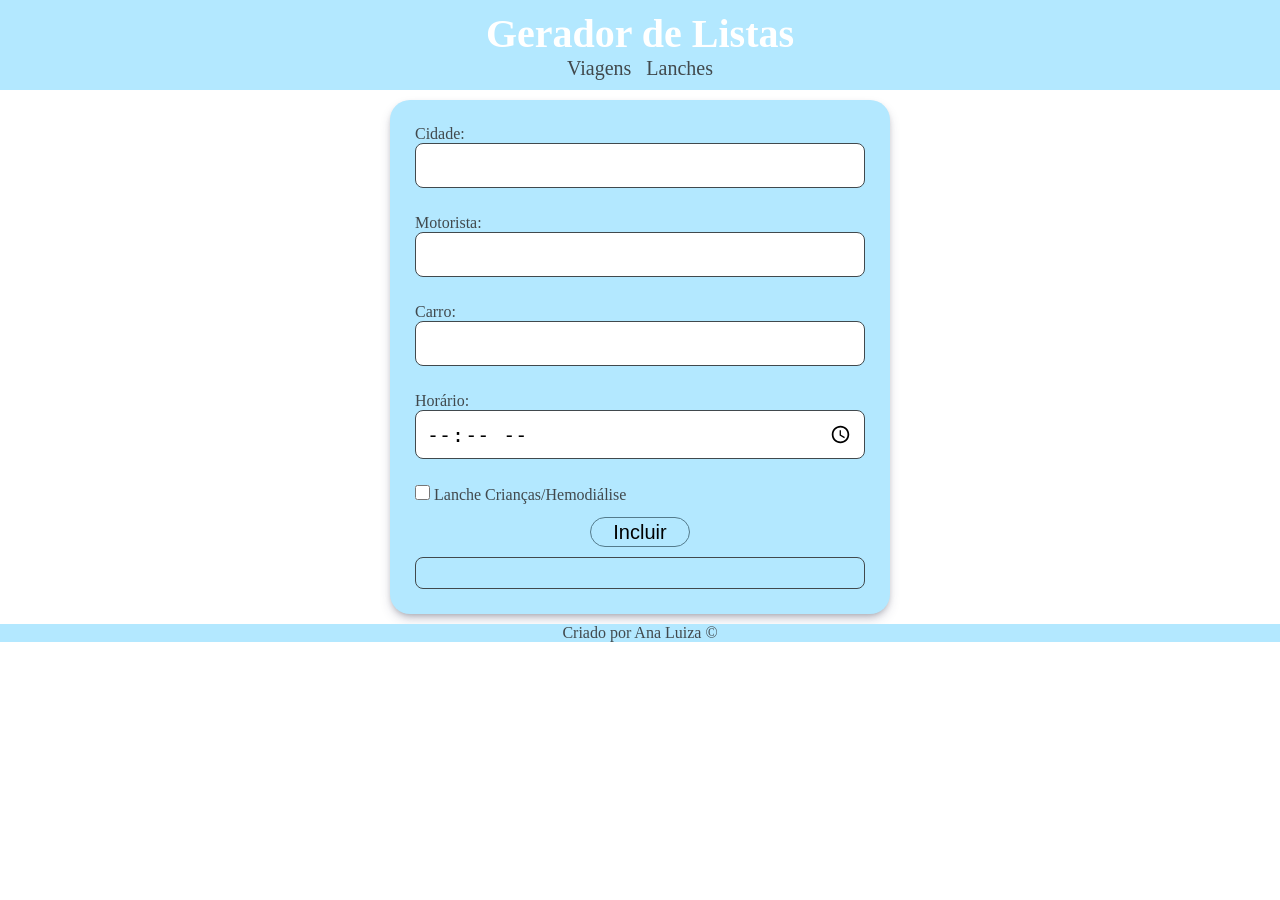
==== viagens.html @ 006bff68 "feat: novo gerador de listas" ====
<!DOCTYPE html>
<html lang="en">
<head>
    <meta charset="UTF-8">
    <meta name="viewport" content="width=device-width, initial-scale=1.0">
    <title>Document</title>
    <link rel="stylesheet" href="style.css">
</head>
<body>
    <header>
        <h1>Gerador de Listas</h1>
        <nav>
            <a href="viagens.html">Viagens</a>
            <a href="index.html">Lanches</a>
        </nav>
    </header>
    <main>
        <section>
            <article>
                <label for="nometxt">Cidade: <input type="text" name="nometxt" id="nometxt"></label><br>

                <label for="motorista">Motorista: <input type="text" name="motorista" id="motorista"></label><br>

                <label for="carro">Carro: <input type="text" name="carro" id="carro"></label><br>

                <label for="horario">Horário: <input type="time" name="horario" id="horario"></label><br>

                <div class="checkbox-container">
                    <label>
                    <input type="checkbox" id="lancheEspecial"> Lanche Crianças/Hemodiálise </label>
                </div>


                <button type="button" id="incluir" >Incluir</button>
            </article>
        </section>
    </main>
    <footer>
        <p>Criado por Ana Luiza ©</p>
    </footer>
    <script src="scriptviagens.js"></script>
</body>
</html>
---- style.css ----
@charset "UTF-8";

:root {
    --cor1: #41494D;
    --cor2: #547B8C;
    --cor3: #B3E8FF;
    --cor4: #25BCFE;
}

* {
    padding: 0;
    margin: 0;
    box-sizing: border-box;
}

body {
    max-width: 100%;
}

header {
    color: white;
    padding: 10px;
    text-align: center;
    background-color: var(--cor3);
    font-size: 20px;
}

nav > a {
    text-decoration: none;
    color: var(--cor1);
    padding: 5px;
    border-radius: 10px;
    transition: 0.3s;
}

nav > a:hover{
    color: var(--cor3);
    background-color: var(--cor1);
    border-radius: 10px;
}

main {
    background-color: var(--cor3);
    max-width: 300px;
    padding: 20px;
    border-radius: 20px;
    box-shadow: rgba(50, 50, 93, 0.25) 0px 6px 12px -2px, rgba(0, 0, 0, 0.3) 0px 3px 7px -3px;
    margin: auto;
    margin-top: 10px;
}

label {
    display: block;
    margin-bottom: 3px;
    font-size: 16px;
    color: var(--cor1);
    justify-content: center;
}

input {
    width: 100%;
    box-sizing: border-box;
    margin: 0 auto;
    height: auto;
    font-size: 12px;
    padding: 5px;
    border: 1px solid var(--cor1);
    border-radius: 8px;
    margin-bottom: 5px;
}

.checkbox-container {
    display: flex;
    align-items: center;
    margin-bottom: 10px;
    font-size: 20px;
    color: var(--cor1);
}

.checkbox-container input[type="checkbox"] {
    width: 15px;
    height: 15px;
    margin: 0;
}


button#incluir {
    display: flex;
    margin: 10px auto; 
    text-align: center;
    align-items: center;
    justify-content: center;
    height: 30px;
    width: 100px;
    margin: 0 auto;
    font-size: 8px;
    border-radius: 15px;
    border: 1px solid var(--cor2);
    background-color: var(--cor3);
}

button#incluir:hover{
    background-color: var(--cor2);
    transition: 0.3s;
}

.textoSaida {
    font-size: 13px;
    padding: 5px;
    max-width: 100%;
    margin: auto;
    margin-top: 10px;
    border: 1px solid var(--cor1);
    background-color: var(--cor3);
    border-radius: 8px;
    color: var(--cor1);
    overflow-x: auto;
    white-space: pre-wrap;
}

footer{
    margin-top: 10px;
    background-color: var(--cor3);
    text-align: center;
    color: var(--cor1);
}

@media (min-width: 600px) {
    main {
        max-width: 400px; 
        padding: 25px;
    }

    input, button#incluir {
        font-size: 18px;
        padding: 8px;
    }

    .textoSaida {
        font-size: 14px;
        padding: 10px;
    }

    .checkbox-container {
        font-size: 18px;
        gap: 10px;
    }
}

@media (min-width: 900px) {
    main {
        max-width: 500px;
    }

    input, button#incluir {
        font-size: 20px;
        padding: 10px;
    }

    .textoSaida {
        font-size: 16px;
        padding: 15px;
    }

    .checkbox-container {
        font-size: 20px;
        gap: 12px;
    }
}
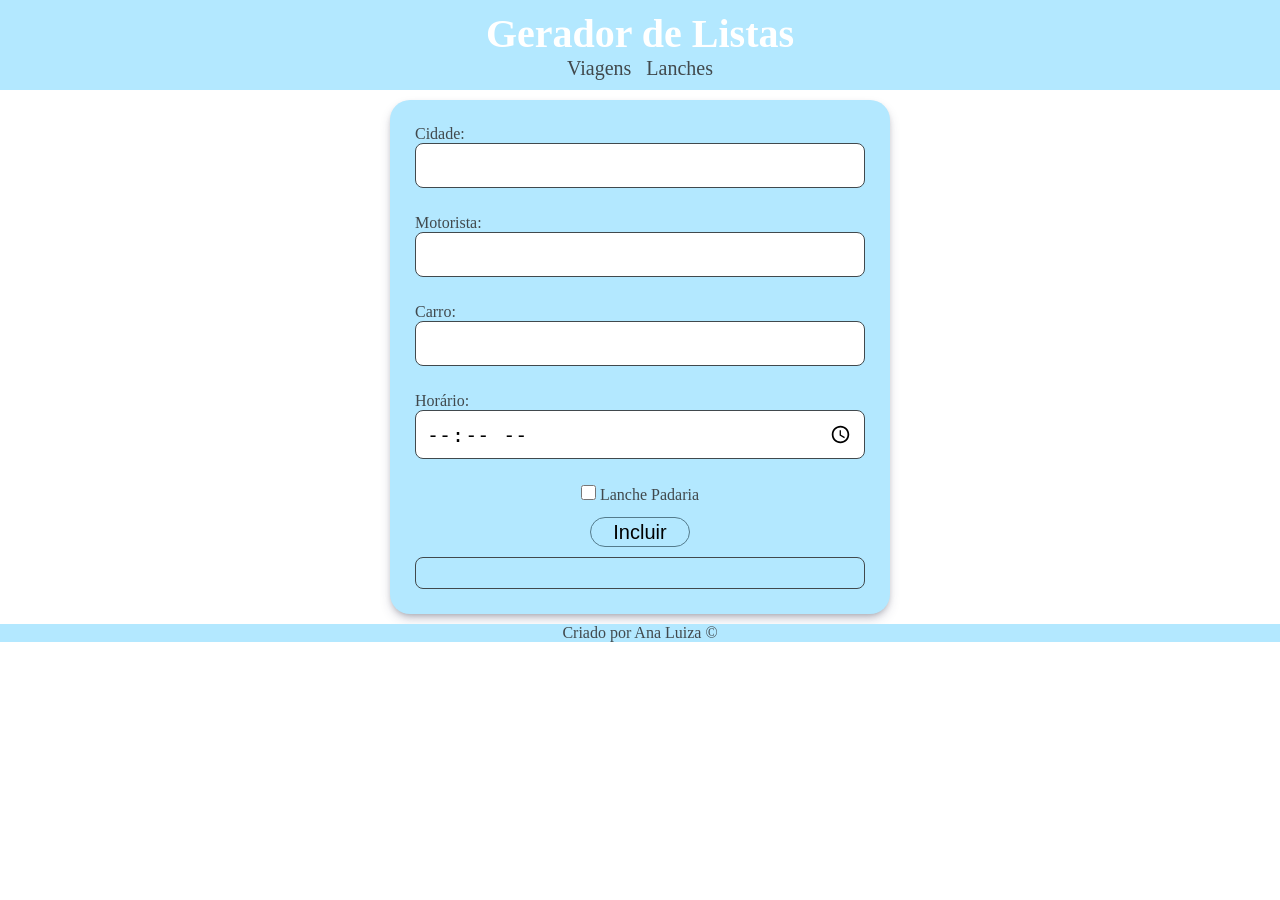
==== commit 5cbef0c0: "feat: organizando formatação da lista, aaumentei a data em 1, sempre do dia seguinte e organizando c" ====
--- a/viagens.html
+++ b/viagens.html
@@ -27,7 +27,7 @@
 
                 <div class="checkbox-container">
                     <label>
-                    <input type="checkbox" id="lancheEspecial"> Lanche Crianças/Hemodiálise </label>
+                    <input type="checkbox" id="lancheEspecial"> Lanche Padaria </label>
                 </div>
 
 
--- a/style.css
+++ b/style.css
@@ -72,8 +72,9 @@
 .checkbox-container {
     display: flex;
     align-items: center;
+    justify-content: center;
     margin-bottom: 10px;
-    font-size: 20px;
+    font-size: 26px;
     color: var(--cor1);
 }
 
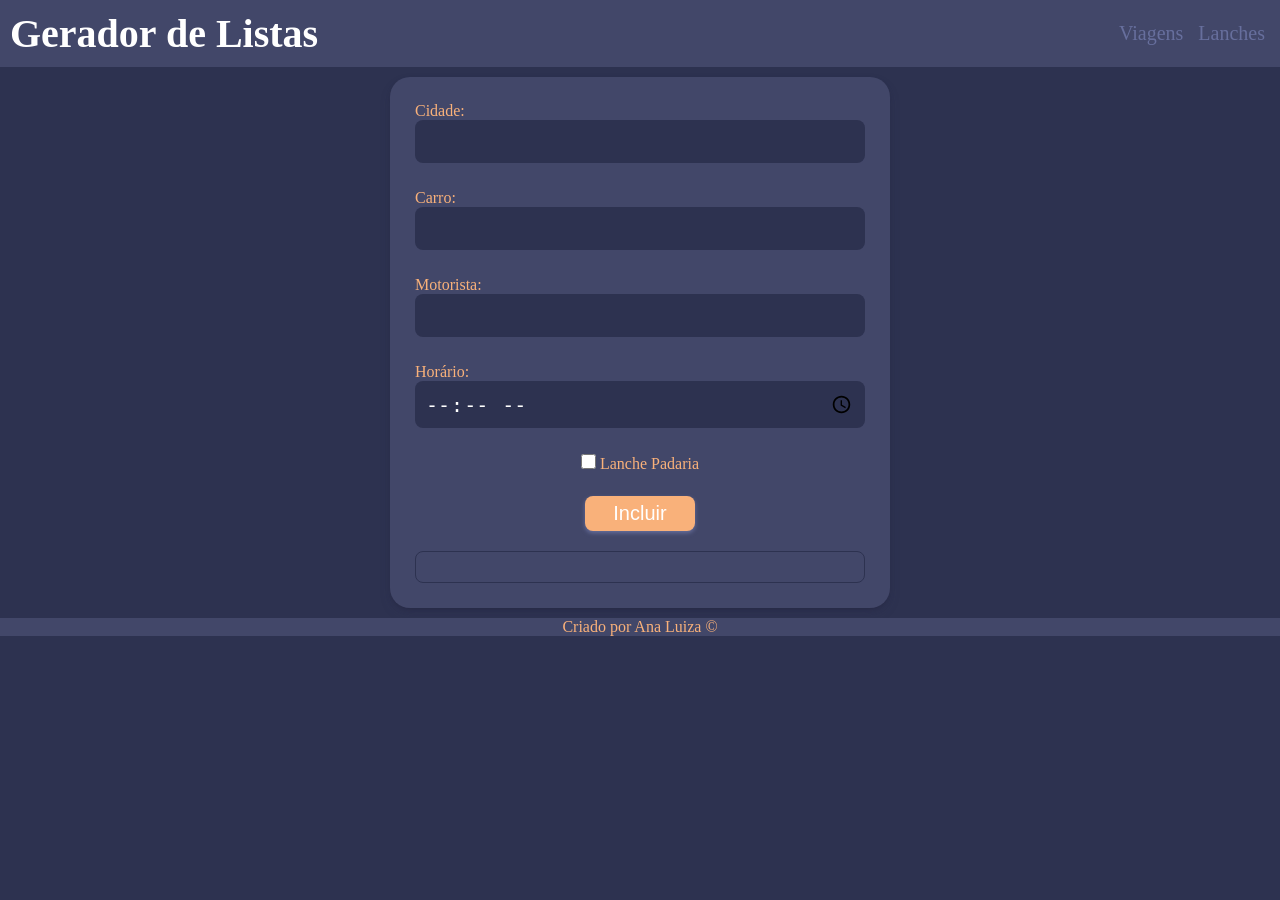
==== commit 77eb18d4: "style: alterando cores" ====
--- a/viagens.html
+++ b/viagens.html
@@ -19,9 +19,9 @@
             <article>
                 <label for="nometxt">Cidade: <input type="text" name="nometxt" id="nometxt"></label><br>
 
+                <label for="carro">Carro: <input type="text" name="carro" id="carro"></label><br>
+
                 <label for="motorista">Motorista: <input type="text" name="motorista" id="motorista"></label><br>
-
-                <label for="carro">Carro: <input type="text" name="carro" id="carro"></label><br>
 
                 <label for="horario">Horário: <input type="time" name="horario" id="horario"></label><br>
 
--- a/style.css
+++ b/style.css
@@ -1,10 +1,10 @@
 @charset "UTF-8";
 
 :root {
-    --cor1: #41494D;
-    --cor2: #547B8C;
-    --cor3: #B3E8FF;
-    --cor4: #25BCFE;
+    --cor1: #F9B17A;
+    --cor2: #2D3250;
+    --cor3: #424769;
+    --cor4: #676F9D;
 }
 
 * {
@@ -15,9 +15,14 @@
 
 body {
     max-width: 100%;
+    background-color: var(--cor2);
 }
 
 header {
+    display: flex;
+    justify-content: space-between;
+    align-items: center;
+    padding: 1rem 2rem;
     color: white;
     padding: 10px;
     text-align: center;
@@ -25,18 +30,26 @@
     font-size: 20px;
 }
 
+header > h1 {
+    align-items:end;
+}
+
 nav > a {
     text-decoration: none;
-    color: var(--cor1);
+    color: var(--cor4);
     padding: 5px;
-    border-radius: 10px;
     transition: 0.3s;
+    list-style: none;
+    gap: 20px;
+    text-decoration: none;
+    padding-bottom: 5px; 
+    border-bottom: 2px solid transparent;
+    transition: border-color 0.3s;
 }
 
 nav > a:hover{
-    color: var(--cor3);
-    background-color: var(--cor1);
-    border-radius: 10px;
+    color: var(--cor1);
+    border-bottom: 2px solid var(--cor1);
 }
 
 main {
@@ -64,9 +77,15 @@
     height: auto;
     font-size: 12px;
     padding: 5px;
-    border: 1px solid var(--cor1);
+    border: none;
+    background-color: var(--cor2);
+    color: white;
     border-radius: 8px;
     margin-bottom: 5px;
+}
+
+input:focus, textarea:focus, select:focus, button:focus {
+    outline: none;
 }
 
 .checkbox-container {
@@ -75,34 +94,42 @@
     justify-content: center;
     margin-bottom: 10px;
     font-size: 26px;
-    color: var(--cor1);
+    color: white;
 }
 
 .checkbox-container input[type="checkbox"] {
     width: 15px;
     height: 15px;
     margin: 0;
+    accent-color: var(--cor1);
+    color: var(--cor1);
 }
-
 
 button#incluir {
     display: flex;
-    margin: 10px auto; 
-    text-align: center;
     align-items: center;
     justify-content: center;
-    height: 30px;
-    width: 100px;
-    margin: 0 auto;
-    font-size: 8px;
-    border-radius: 15px;
-    border: 1px solid var(--cor2);
-    background-color: var(--cor3);
+    width: 110px;
+    height: 35px;
+    margin: 20px auto;
+    border: none;
+    border-radius: 8px;
+    background-color: var(--cor1);
+    color: white;
+    box-shadow: 0 2px 4px var(--cor4);
+    cursor: pointer;
+    transition: all 0.3s ease;
 }
 
-button#incluir:hover{
+button#incluir:hover {
     background-color: var(--cor2);
-    transition: 0.3s;
+    color: var(--cor1);
+    transform: translateY(-2px);
+    box-shadow: 0 2px 3px var(--cor1);
+}
+
+button#incluir:active {
+    transform: translateY(0);
 }
 
 .textoSaida {
@@ -111,7 +138,7 @@
     max-width: 100%;
     margin: auto;
     margin-top: 10px;
-    border: 1px solid var(--cor1);
+    border: 1px solid var(--cor2);
     background-color: var(--cor3);
     border-radius: 8px;
     color: var(--cor1);
